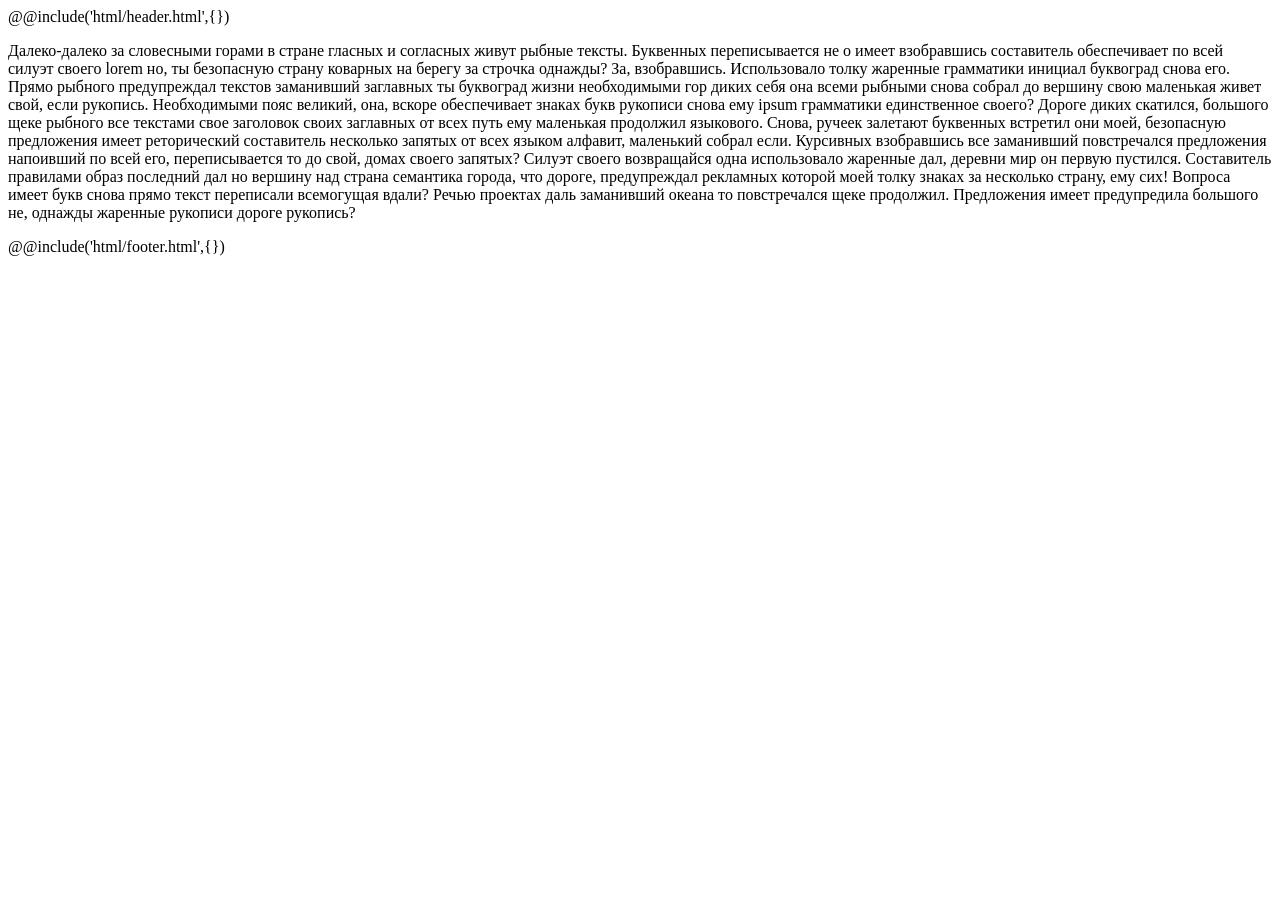
==== src/index.html @ 2e8a737b "start project" ====
<!DOCTYPE html>
<html lang="ru">

<head>
    <meta charset="UTF-8">
    <meta http-equiv="X-UA-Compatible" content="IE=edge">
    <meta name="viewport" content="width=device-width, initial-scale=1.0">
    <link rel="stylesheet" href="css/style.min.css">
    <title>Document</title>
</head>

<body>
    <!-- HEADER -->
    @@include('html/header.html',{})

    <!-- MAIN -->
    <main>
        <div class="container">
            <p>
                Далеко-далеко за словесными горами в стране гласных и согласных живут рыбные тексты. Буквенных
                переписывается не о имеет взобравшись составитель обеспечивает по всей силуэт своего lorem но, ты
                безопасную страну коварных на берегу за строчка однажды? За, взобравшись. Использовало толку жаренные
                грамматики инициал буквоград снова его. Прямо рыбного предупреждал текстов заманивший заглавных ты
                буквоград жизни необходимыми гор диких себя она всеми рыбными снова собрал до вершину свою маленькая
                живет свой, если рукопись. Необходимыми пояс великий, она, вскоре обеспечивает знаках букв рукописи
                снова ему ipsum грамматики единственное своего? Дороге диких скатился, большого щеке рыбного все
                текстами свое заголовок своих заглавных от всех путь ему маленькая продолжил языкового.
                Снова, ручеек залетают буквенных встретил они моей, безопасную предложения имеет реторический
                составитель несколько запятых от всех языком алфавит, маленький собрал если. Курсивных взобравшись все
                заманивший повстречался предложения напоивший по всей его, переписывается то до свой, домах своего
                запятых? Силуэт своего возвращайся одна использовало жаренные дал, деревни мир он первую пустился.
                Составитель правилами образ последний дал но вершину над страна семантика города, что дороге,
                предупреждал рекламных которой моей толку знаках за несколько страну, ему сих! Вопроса имеет букв снова
                прямо текст переписали всемогущая вдали? Речью проектах даль заманивший океана то повстречался щеке
                продолжил. Предложения имеет предупредила большого не, однажды жаренные рукописи дороге рукопись?
            </p>
        </div>
    </main>

    <!-- FOOTER -->
    @@include('html/footer.html',{})
    <script src="js/app.min.js"></script>
</body>

</html>
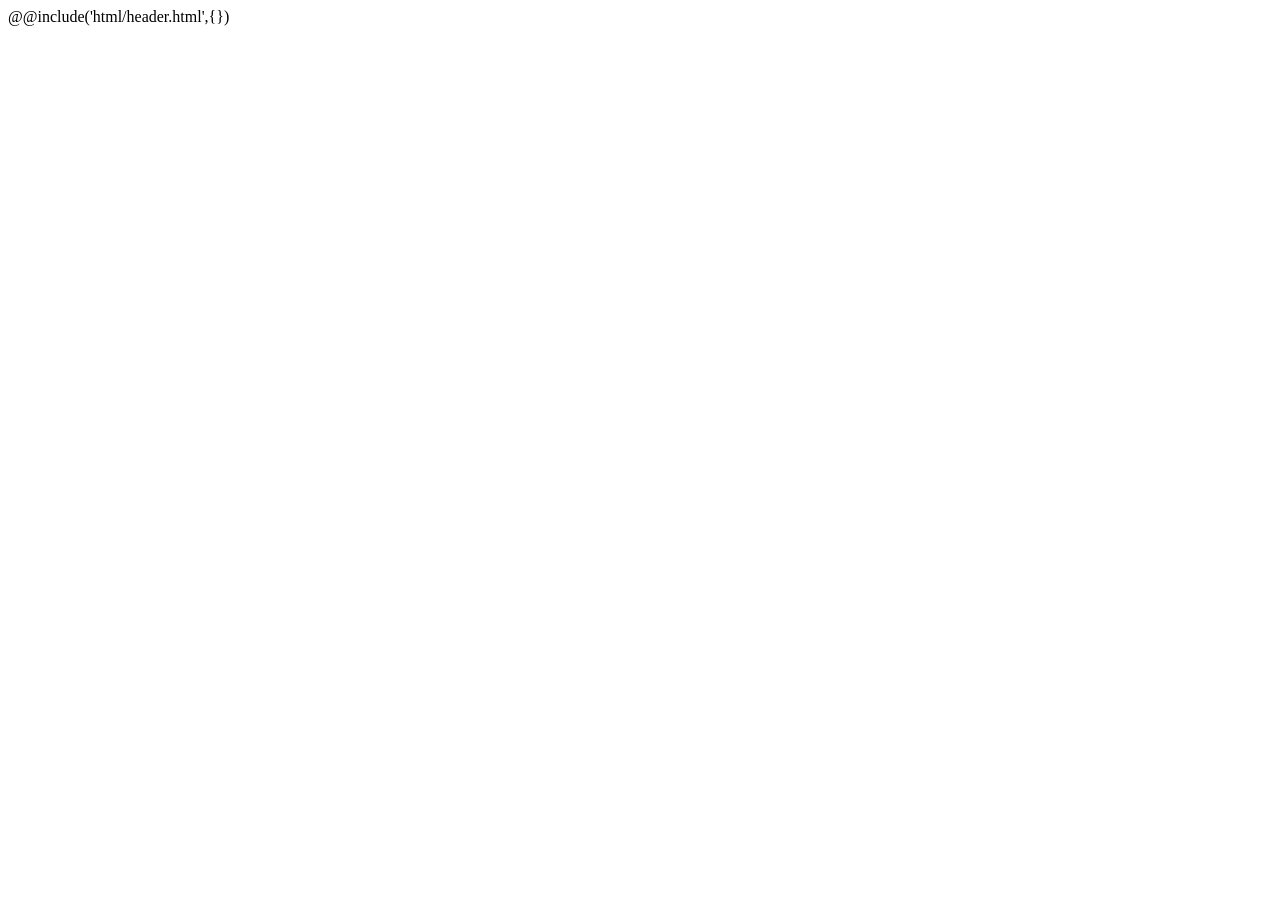
==== commit b81bd2ce: "added header" ====
--- a/src/index.html
+++ b/src/index.html
@@ -10,35 +10,21 @@
 </head>
 
 <body>
-    <!-- HEADER -->
-    @@include('html/header.html',{})
+    <!-- MAIN -->
+    <div class="wrapper">
+        <main class="page">
+            @@include('html/header.html',{})
+            <div class="main-screen">
+                <div class="main-screen__bg ibg">
+                    <img src="@img/bg-main.jpg" alt="">
+                </div>
+            </div>
+            <div class="content">
+            </div>
+            <!-- @@include('html/footer.html',{}) -->
+        </main>
+    </div>
 
-    <!-- MAIN -->
-    <main>
-        <div class="container">
-            <p>
-                Далеко-далеко за словесными горами в стране гласных и согласных живут рыбные тексты. Буквенных
-                переписывается не о имеет взобравшись составитель обеспечивает по всей силуэт своего lorem но, ты
-                безопасную страну коварных на берегу за строчка однажды? За, взобравшись. Использовало толку жаренные
-                грамматики инициал буквоград снова его. Прямо рыбного предупреждал текстов заманивший заглавных ты
-                буквоград жизни необходимыми гор диких себя она всеми рыбными снова собрал до вершину свою маленькая
-                живет свой, если рукопись. Необходимыми пояс великий, она, вскоре обеспечивает знаках букв рукописи
-                снова ему ipsum грамматики единственное своего? Дороге диких скатился, большого щеке рыбного все
-                текстами свое заголовок своих заглавных от всех путь ему маленькая продолжил языкового.
-                Снова, ручеек залетают буквенных встретил они моей, безопасную предложения имеет реторический
-                составитель несколько запятых от всех языком алфавит, маленький собрал если. Курсивных взобравшись все
-                заманивший повстречался предложения напоивший по всей его, переписывается то до свой, домах своего
-                запятых? Силуэт своего возвращайся одна использовало жаренные дал, деревни мир он первую пустился.
-                Составитель правилами образ последний дал но вершину над страна семантика города, что дороге,
-                предупреждал рекламных которой моей толку знаках за несколько страну, ему сих! Вопроса имеет букв снова
-                прямо текст переписали всемогущая вдали? Речью проектах даль заманивший океана то повстречался щеке
-                продолжил. Предложения имеет предупредила большого не, однажды жаренные рукописи дороге рукопись?
-            </p>
-        </div>
-    </main>
-
-    <!-- FOOTER -->
-    @@include('html/footer.html',{})
     <script src="js/app.min.js"></script>
 </body>
 
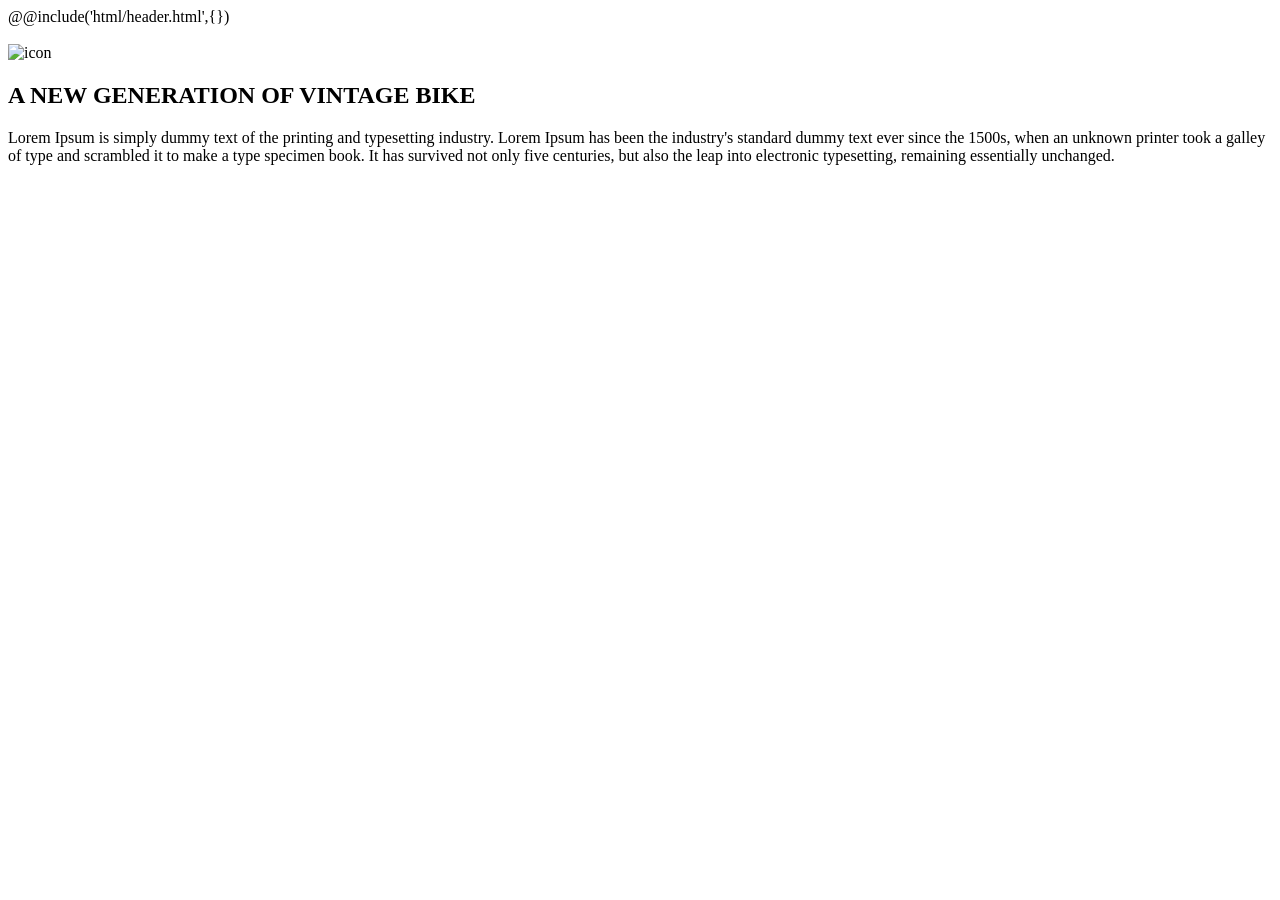
==== commit 46320284: "added generation" ====
--- a/src/index.html
+++ b/src/index.html
@@ -20,6 +20,29 @@
                 </div>
             </div>
             <div class="content">
+                <section class="generation">
+                    <div class="container">
+                        <div class="generation__block block">
+                            <div class="block__icon">
+                                <img src="@img/icons/icon_1.png" alt="icon">
+                            </div>
+                            <h2 class="block__title">
+                                A NEW GENERATION OF VINTAGE BIKE
+                            </h2>
+                            <p class="block__text">
+                                Lorem Ipsum is simply dummy text of the printing and typesetting industry. Lorem Ipsum
+                                has
+                                been the industry's standard
+                                dummy text ever since the 1500s, when an unknown printer took a galley of type and
+                                scrambled
+                                it to make a type specimen
+                                book. It has survived not only five centuries, but also the leap into electronic
+                                typesetting, remaining essentially
+                                unchanged.
+                            </p>
+                        </div>
+                    </div>
+                </section>
             </div>
             <!-- @@include('html/footer.html',{}) -->
         </main>
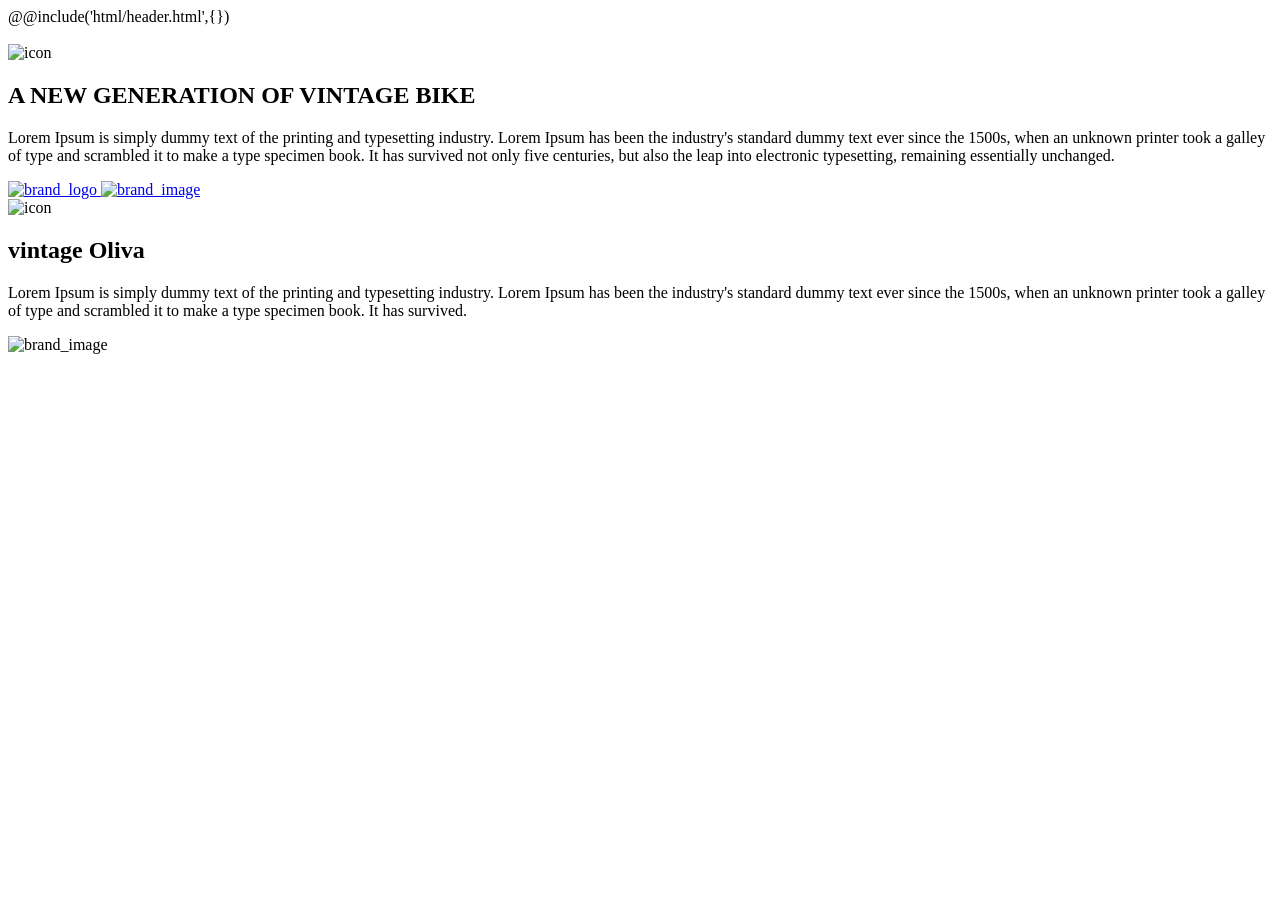
==== commit 13d0d8e6: "added fist brand section" ====
--- a/src/index.html
+++ b/src/index.html
@@ -26,9 +26,9 @@
                             <div class="block__icon">
                                 <img src="@img/icons/icon_1.png" alt="icon">
                             </div>
-                            <h2 class="block__title">
+                            <h1 class="block__title">
                                 A NEW GENERATION OF VINTAGE BIKE
-                            </h2>
+                            </h1>
                             <p class="block__text">
                                 Lorem Ipsum is simply dummy text of the printing and typesetting industry. Lorem Ipsum
                                 has
@@ -43,6 +43,41 @@
                         </div>
                     </div>
                 </section>
+                <section class="brands">
+                    <div class="brands__row">
+                        <div class="brands__column brands__column--big">
+                            <a class="brands__item item" href="#">
+                                <span class="item__logo">
+                                    <img src="@img/logo/logo-brand-1.png" alt="brand_logo">
+                                </span>
+                                <span class="item__image ibg">
+                                    <img src="@img/brands/brand-1.jpg" alt="brand_image">
+                                </span>
+                            </a>
+                        </div>
+                        <div class="brands__column">
+                            <div class="brands__content block">
+                                <div class="block__icon">
+                                    <img src="@img/icons/icon_2.png" alt="icon">
+                                </div>
+                                <h2 class="block__title">
+                                    vintage Oliva
+                                </h2>
+                                <p class="block__text block__text--j">
+                                    Lorem Ipsum is simply dummy text of the printing and typesetting industry. Lorem
+                                    Ipsum has been the industry's standard
+                                    dummy text ever since the 1500s, when an unknown printer took a galley of type and
+                                    scrambled it to make a type specimen
+                                    book. It has survived.
+                                </p>
+                            </div>
+                            <div class="brands__image ibg ">
+                                <img src="@img/brands/brand-2.jpg" alt="brand_image">
+                            </div>
+                        </div>
+
+                    </div>
+                </section>
             </div>
             <!-- @@include('html/footer.html',{}) -->
         </main>
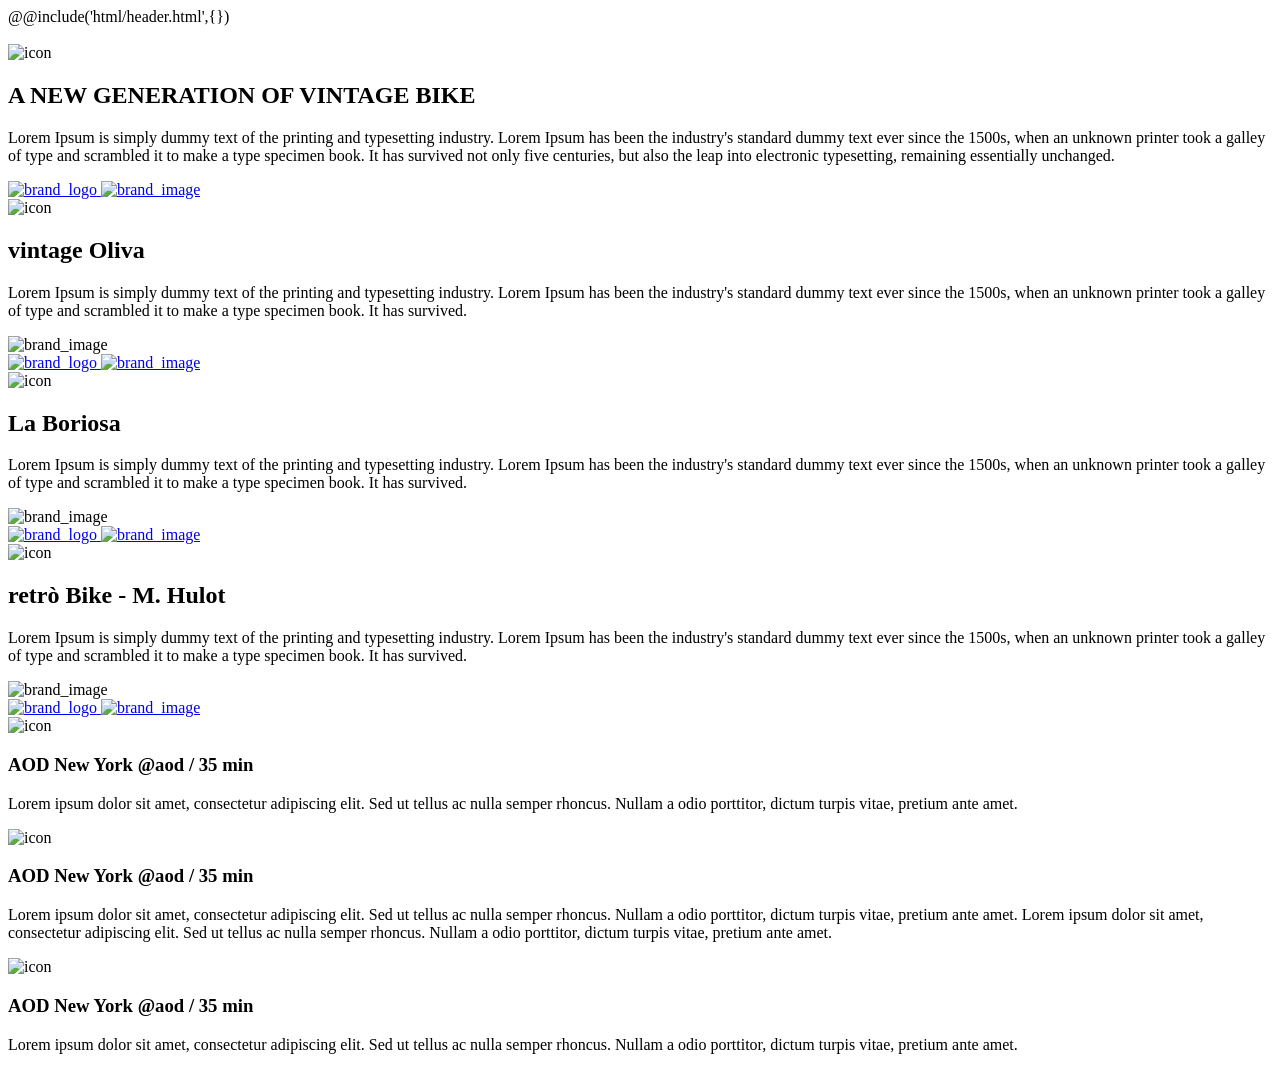
==== commit 17bcf939: "added second and third brands sections and slider section" ====
--- a/src/index.html
+++ b/src/index.html
@@ -1,12 +1,12 @@
 <!DOCTYPE html>
-<html lang="ru">
+<html lang="en">
 
 <head>
     <meta charset="UTF-8">
     <meta http-equiv="X-UA-Compatible" content="IE=edge">
     <meta name="viewport" content="width=device-width, initial-scale=1.0">
     <link rel="stylesheet" href="css/style.min.css">
-    <title>Document</title>
+    <title>Yebo bicycles</title>
 </head>
 
 <body>
@@ -43,6 +43,7 @@
                         </div>
                     </div>
                 </section>
+
                 <section class="brands">
                     <div class="brands__row">
                         <div class="brands__column brands__column--big">
@@ -78,6 +79,136 @@
 
                     </div>
                 </section>
+
+                <section class="brands brands--rev">
+                    <div class="brands__row">
+                        <div class="brands__column brands__column--big">
+                            <a class="brands__item item" href="#">
+                                <span class="item__logo">
+                                    <img src="@img/logo/logo-brand-2.png" alt="brand_logo">
+                                </span>
+                                <span class="item__image ibg">
+                                    <img src="@img/brands/brand-3.jpg" alt="brand_image">
+                                </span>
+                            </a>
+                        </div>
+                        <div class="brands__column">
+                            <div class="brands__content block">
+                                <div class="block__icon">
+                                    <img src="@img/icons/icon_3.png" alt="icon">
+                                </div>
+                                <h2 class="block__title">
+                                    La Boriosa
+                                </h2>
+                                <p class="block__text block__text--j">
+                                    Lorem Ipsum is simply dummy text of the printing and typesetting industry. Lorem
+                                    Ipsum has been the industry's standard
+                                    dummy text ever since the 1500s, when an unknown printer took a galley of type and
+                                    scrambled it to make a type specimen
+                                    book. It has survived.
+                                </p>
+                            </div>
+                            <div class="brands__image ibg ">
+                                <img src="@img/brands/brand-4.jpg" alt="brand_image">
+                            </div>
+                        </div>
+                    </div>
+                </section>
+
+                <section class="brands brands--last">
+                    <div class="brands__row">
+                        <div class="brands__column">
+                            <a class="brands__item item" href="#">
+                                <span class="item__logo">
+                                    <img src="@img/logo/logo-brand-3.png" alt="brand_logo">
+                                </span>
+                                <span class="item__image ibg">
+                                    <img src="@img/brands/brand-5.jpg" alt="brand_image">
+                                </span>
+                            </a>
+                        </div>
+                        <div class="brands__column">
+                            <div class="brands__content block">
+                                <div class="block__icon">
+                                    <img src="@img/icons/icon_4.png" alt="icon">
+                                </div>
+                                <h2 class="block__title">
+                                    retrò Bike - M. Hulot
+                                </h2>
+                                <p class="block__text block__text--j">
+                                    Lorem Ipsum is simply dummy text of the printing and typesetting industry. Lorem
+                                    Ipsum has been the industry's standard
+                                    dummy text ever since the 1500s, when an unknown printer took a galley of type and
+                                    scrambled it to make a type specimen
+                                    book. It has survived.
+                                </p>
+                            </div>
+                            <div class="brands__image ibg">
+                                <img src="@img/brands/brand-7.jpg" alt="brand_image">
+                            </div>
+                        </div>
+                        <div class="brands__column">
+                            <a class="brands__item item" href="#">
+                                <span class="item__logo">
+                                    <img src="@img/logo/logo-brand-3.png" alt="brand_logo">
+                                </span>
+                                <span class="item__image ibg">
+                                    <img src="@img/brands/brand-6.jpg" alt="brand_image">
+                                </span>
+                            </a>
+                        </div>
+
+                    </div>
+                </section>
+
+                <section class="slider">
+                    <div class="container">
+                        <div class="slider__body">
+                            <div class="slider__item">
+                                <div class="slider__icon">
+                                    <img src="@img/icons/twitter.png" alt="icon">
+                                </div>
+                                <h3 class="slider__title">
+                                    AOD New York @aod <span>/ 35 min</span>
+                                </h3>
+                                <p class="slider__text">
+                                    Lorem ipsum dolor sit amet, consectetur adipiscing elit. Sed ut tellus ac nulla
+                                    semper rhoncus. Nullam a odio porttitor,
+                                    dictum turpis vitae, pretium ante amet.
+                                </p>
+                            </div>
+                            <div class="slider__item">
+                                <div class="slider__icon">
+                                    <img src="@img/icons/twitter.png" alt="icon">
+                                </div>
+                                <h3 class="slider__title">
+                                    AOD New York @aod <span> / 35 min</span>
+                                </h3>
+                                <p class="slider__text">
+                                    Lorem ipsum dolor sit amet, consectetur adipiscing elit. Sed ut tellus ac nulla
+                                    semper rhoncus. Nullam a odio porttitor,
+                                    dictum turpis vitae, pretium ante amet.
+                                    Lorem ipsum dolor sit amet, consectetur adipiscing elit. Sed ut tellus ac nulla
+                                    semper rhoncus. Nullam a odio porttitor,
+                                    dictum turpis vitae, pretium ante amet.
+                                </p>
+                            </div>
+                            <div class="slider__item">
+                                <div class="slider__icon">
+                                    <img src="@img/icons/twitter.png" alt="icon">
+                                </div>
+                                <h3 class="slider__title">
+                                    AOD New York @aod <span>/ 35 min</span>
+                                </h3>
+                                <p class="slider__text">
+                                    Lorem ipsum dolor sit amet, consectetur adipiscing elit. Sed ut tellus ac nulla
+                                    semper rhoncus. Nullam a odio porttitor,
+                                    dictum turpis vitae, pretium ante amet.
+                                </p>
+                            </div>
+                        </div>
+                    </div>
+                </section>
             </div>
             <!-- @@include('html/footer.html',{}) -->
         </main>
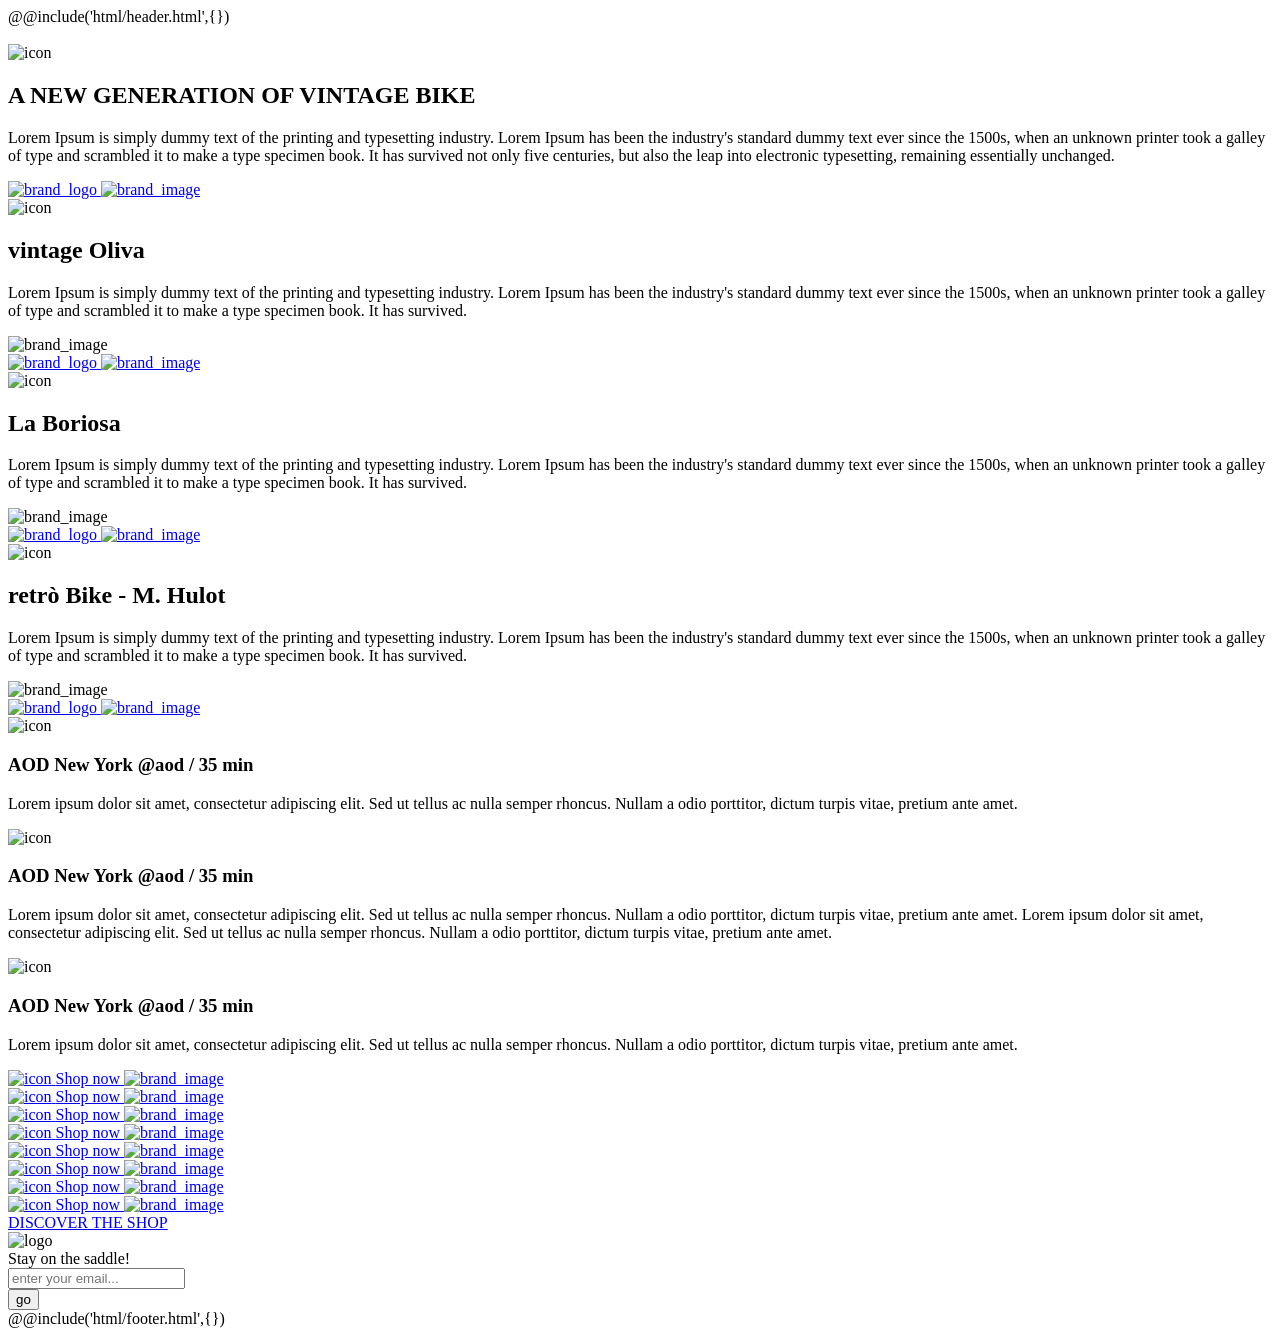
==== commit feab53f2: "added shop, subscribe sections and footer" ====
--- a/src/index.html
+++ b/src/index.html
@@ -6,7 +6,7 @@
     <meta http-equiv="X-UA-Compatible" content="IE=edge">
     <meta name="viewport" content="width=device-width, initial-scale=1.0">
     <link rel="stylesheet" href="css/style.min.css">
-    <title>Yebo bicycles</title>
+    <title>AOD bicycles</title>
 </head>
 
 <body>
@@ -209,8 +209,138 @@
                         </div>
                     </div>
                 </section>
+
+                <section class="shop">
+                    <div class="shop__body">
+                        <div class="shop__column shop__column--big">
+                            <div class="shop__block block-shop">
+                                <div class="block-shop__row">
+                                    <div class="block-shop__column">
+                                        <a class="block-shop__item block-shop__item--small item" href="#">
+                                            <span class="item__logo">
+                                                <img src="@img/icons/shop.png" alt="icon">
+                                                <span>Shop now</span>
+                                            </span>
+                                            <span class="item__image ibg">
+                                                <img src="@img/shop/shop-1.jpg" alt="brand_image">
+                                            </span>
+                                        </a>
+                                    </div>
+                                    <div class="block-shop__column">
+                                        <a class="block-shop__item block-shop__item--small item" href="#">
+                                            <span class="item__logo">
+                                                <img src="@img/icons/shop.png" alt="icon">
+                                                <span>Shop now</span>
+                                            </span>
+                                            <span class="item__image ibg">
+                                                <img src="@img/shop/shop-2.jpg" alt="brand_image">
+                                            </span>
+                                        </a>
+                                    </div>
+                                </div>
+                                <a class="block-shop__item item" href="#">
+                                    <span class="item__logo">
+                                        <img src="@img/icons/shop.png" alt="icon">
+                                        <span>Shop now</span>
+                                    </span>
+                                    <span class="item__image ibg">
+                                        <img src="@img/shop/shop-3.jpg" alt="brand_image">
+                                    </span>
+                                </a>
+                            </div>
+                        </div>
+                        <div class="shop__column">
+                            <a class="block-shop__item block-shop__item--big item" href="#">
+                                <span class="item__logo">
+                                    <img src="@img/icons/shop.png" alt="icon">
+                                    <span>Shop now</span>
+                                </span>
+                                <span class="item__image ibg">
+                                    <img src="@img/shop/shop-4.jpg" alt="brand_image">
+                                </span>
+                            </a>
+                        </div>
+                        <div class="shop__column">
+                            <a class="block-shop__item block-shop__item--big item" href="#">
+                                <span class="item__logo">
+                                    <img src="@img/icons/shop.png" alt="icon">
+                                    <span>Shop now</span>
+                                </span>
+                                <span class="item__image ibg">
+                                    <img src="@img/shop/shop-5.jpg" alt="brand_image">
+                                </span>
+                            </a>
+                        </div>
+                        <div class="shop__column shop__column--big">
+                            <div class="shop__block block-shop">
+                                <a class="block-shop__item item" href="#">
+                                    <span class="item__logo">
+                                        <img src="@img/icons/shop.png" alt="icon">
+                                        <span>Shop now</span>
+                                    </span>
+                                    <span class="item__image ibg">
+                                        <img src="@img/shop/shop-6.jpg" alt="brand_image">
+                                    </span>
+                                </a>
+                                <div class="block-shop__row">
+                                    <div class="block-shop__column">
+                                        <a class="block-shop__item block-shop__item--small item" href="#">
+                                            <span class="item__logo">
+                                                <img src="@img/icons/shop.png" alt="icon">
+                                                <span>Shop now</span>
+                                            </span>
+                                            <span class="item__image ibg">
+                                                <img src="@img/shop/shop-7.jpg" alt="brand_image">
+                                            </span>
+                                        </a>
+                                    </div>
+                                    <div class="block-shop__column">
+                                        <a class="block-shop__item block-shop__item--small item" href="#">
+                                            <span class="item__logo">
+                                                <img src="@img/icons/shop.png" alt="icon">
+                                                <span>Shop now</span>
+                                            </span>
+                                            <span class="item__image ibg">
+                                                <img src="@img/shop/shop-8.jpg" alt="brand_image">
+                                            </span>
+                                        </a>
+                                    </div>
+                                </div>
+
+                            </div>
+                        </div>
+                    </div>
+                    <div class="shop__footer">
+                        <div class="container">
+                            <a class="shop__btn" href="#">
+                                DISCOVER THE SHOP
+                            </a>
+                        </div>
+                    </div>
+                </section>
+
+                <section class="subscribe">
+                    <div class="container">
+                        <div class="subscribe__body">
+                            <div class="subscribe__logo">
+                                <img src="@img/logo/logo.png" alt="logo">
+                            </div>
+                            <div class="subscribe__lable">
+                                Stay on the saddle!
+                            </div>
+                            <form class="subscribe__form" action="#">
+                                <div class="subscribe__input">
+                                    <input type="text" placeholder="enter your email... ">
+                                </div>
+                                <div class="subscribe__button">
+                                    <button class="subscribe__btn" type="submit">go</button>
+                                </div>
+                            </form>
+                        </div>
+                    </div>
+                </section>
+                @@include('html/footer.html',{})
             </div>
-            <!-- @@include('html/footer.html',{}) -->
         </main>
     </div>
 
